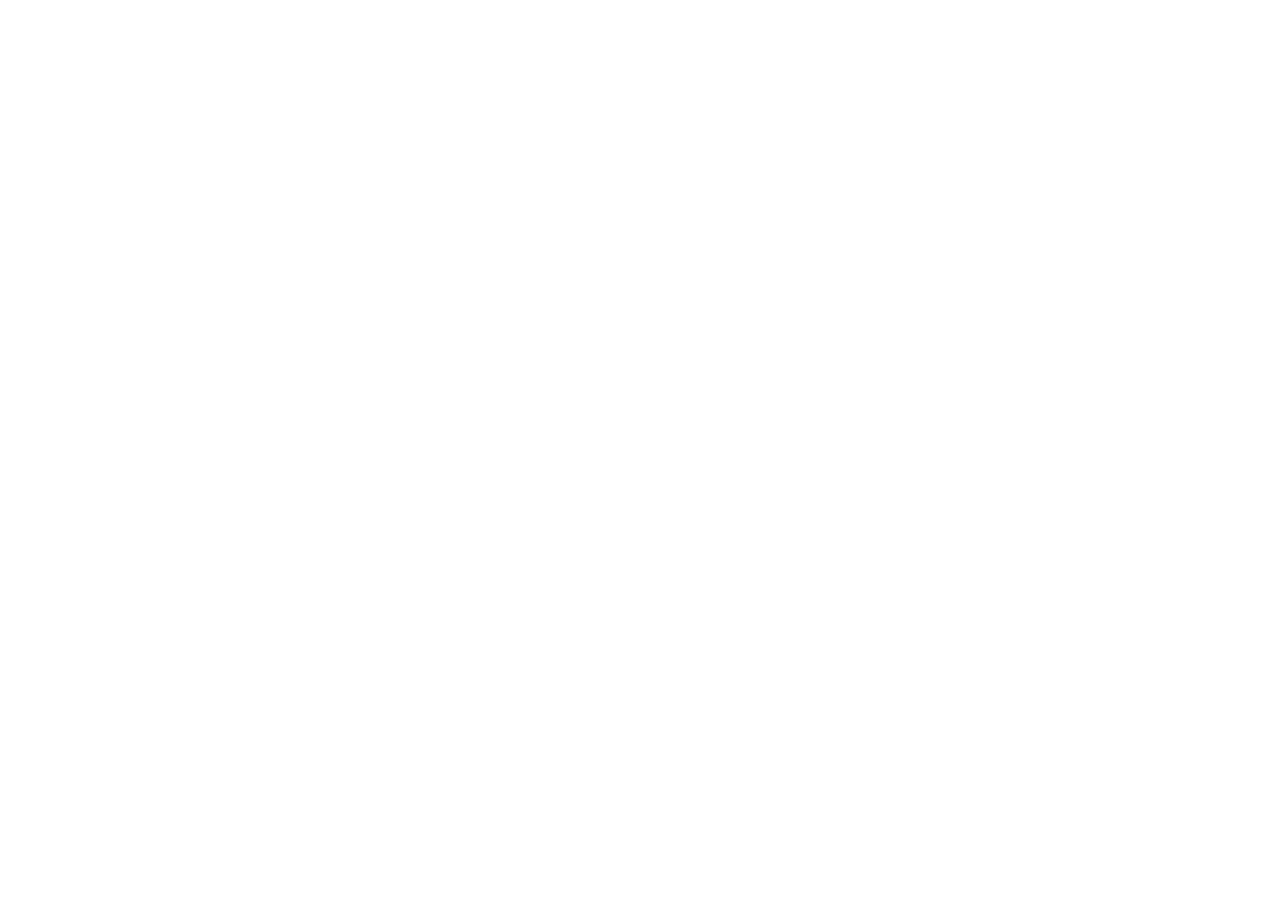
==== Pagina web/ALLTRAZ.html @ 98292be4 "Creacion proyecto html" ====
<!DOCTYPE html>
<html lang="en">
<head>
    <meta charset="UTF-8">
    <meta http-equiv="X-UA-Compatible" content="IE=edge">
    <meta name="viewport" content="width=device-width, initial-scale=1.0">
    <title>Alltraz</title>
</head>
<body>
    
</body>
</html>
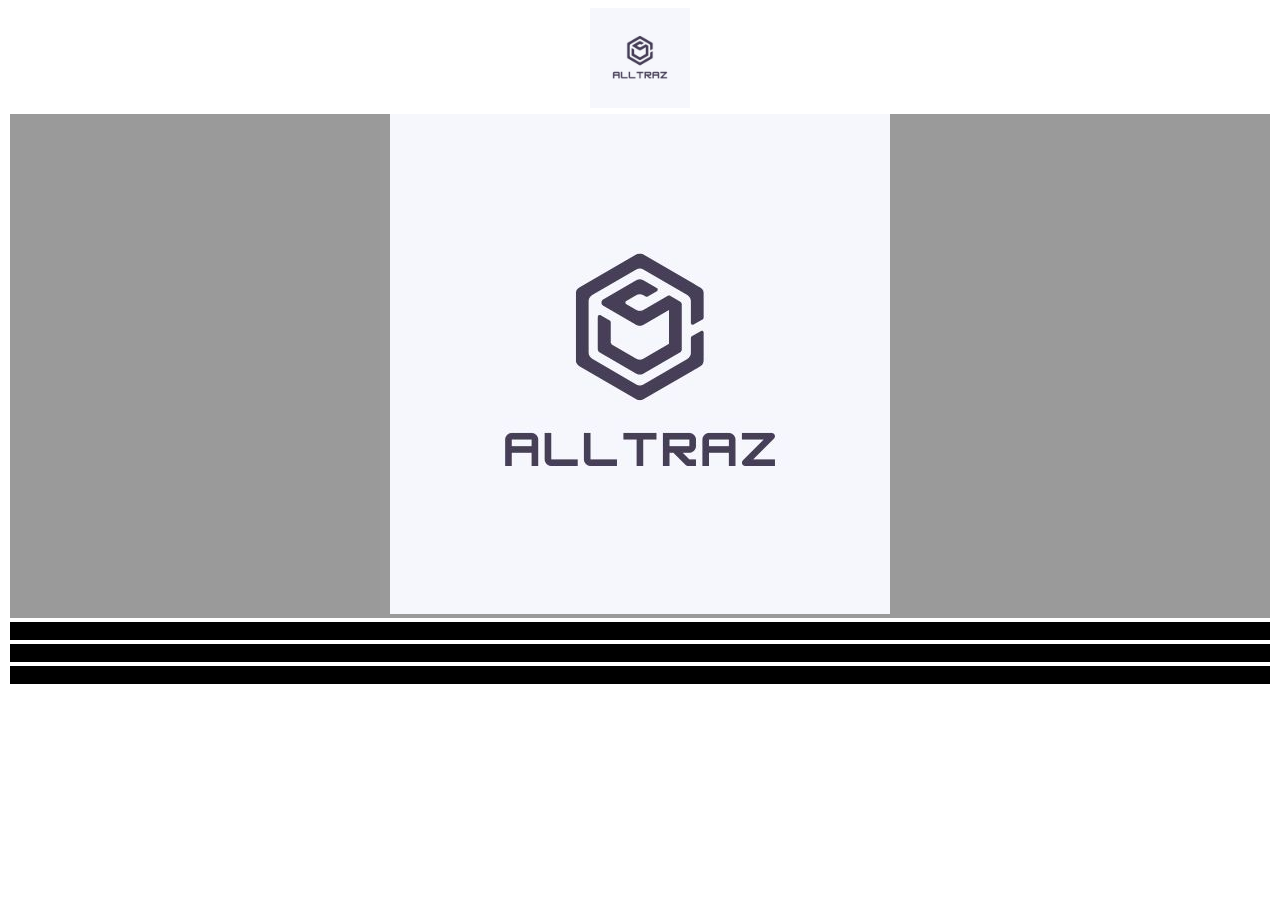
==== commit 4475d0ea: "Imagen logo" ====
--- a/Pagina web/ALLTRAZ.html
+++ b/Pagina web/ALLTRAZ.html
@@ -7,6 +7,30 @@
     <title>Alltraz</title>
 </head>
 <body>
+    <center>
     
+        <img src="WhatsApp Image 2023-05-16 at 11.00.41 (1).jpeg" alt="" width="100" height="100">
+    
+    <div class="container-fluid">
+        <div class="row">
+            <div class="col-12 col-md-12" style="background-color: rgba(153, 153, 153, 0.989); border: solid 2px white;"> 
+                <img src="WhatsApp Image 2023-05-16 at 11.00.41 (1).jpeg" alt="200">
+            </div>
+        </div>
+        <div class="container text-center">
+            <div class="row">
+              <div class="col-12 col-xl-4 col-sm-6" style="background-color: rgb(0, 0, 0); border: solid 2px white;">
+                1
+              </div>
+              <div class="col-12 col-xl-4 col-sm-6" style="background-color: rgb(0, 0, 0); border: solid 2px white;">
+                2
+              </div>
+              <div class="col-12 col-xl-4 col-sm-12" style="background-color: rgb(0, 0, 0); border: solid 2px white;">
+                3
+              </div>
+            </div>
+          </div>
+    
+    </center>
 </body>
 </html>